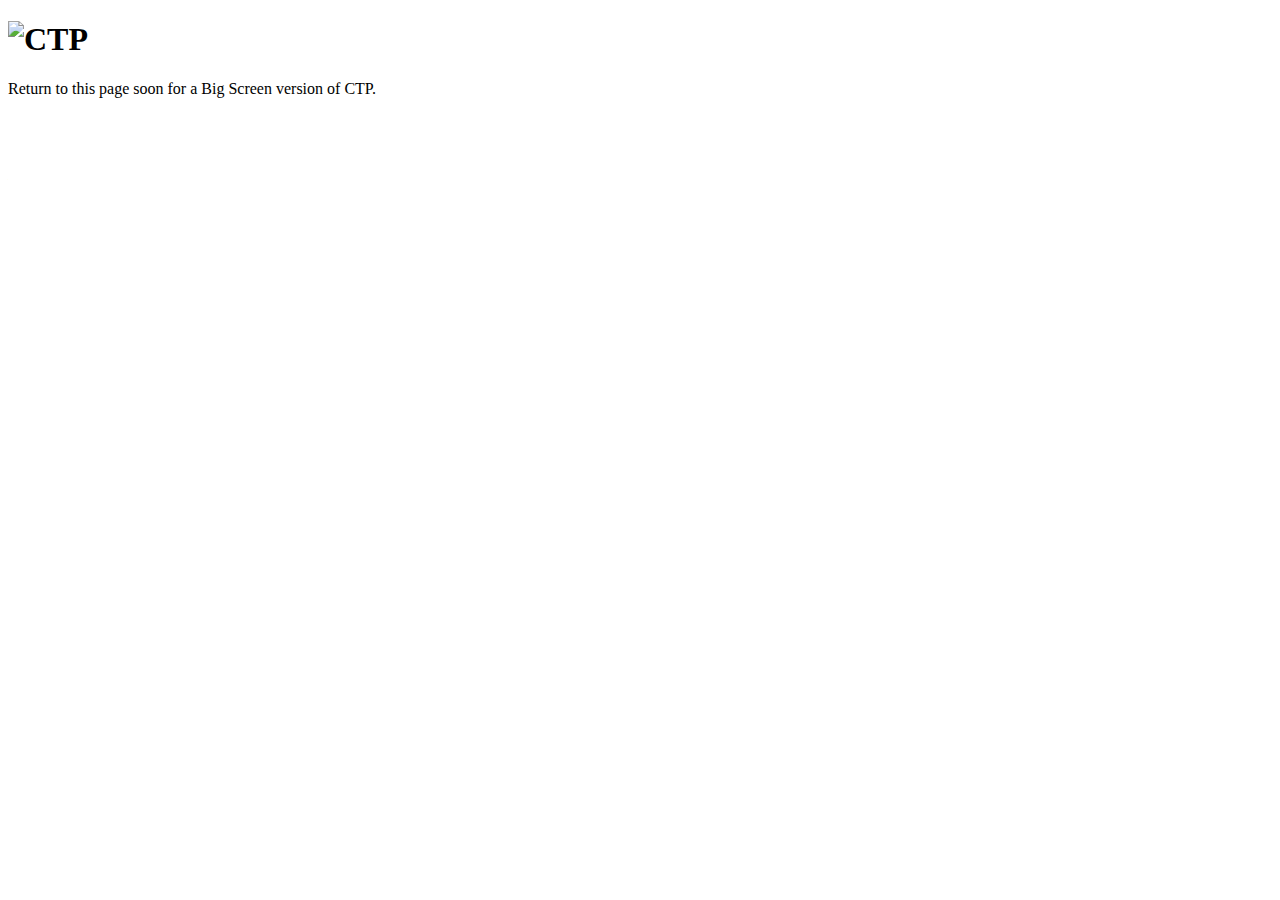
==== trunk/ctpweb/xl/tpl/index.html @ 658bfeac "The early structure for XL code" ====
<!DOCTYPE html PUBLIC "-//W3C//DTD HTML 4.01 Transitional//EN" "http://www.w3.org/TR/html4/loose.dtd">
<html>
<head>
<meta http-equiv="Content-Type" content="text/html; charset=UTF-8">
<link rel="stylesheet" href="css/xl.css" type="text/css">
<title>CTP XL</title>
</head>
<body scroll="no">
<script language="JavaScript">
var maximizePending = false;
var maximizeViewport = function() {
	if (!maximizePending) {
		maximizePending = true;
		window.resizeBy(1, 1);
		maximizePending = false;
	}
};
maximizeViewport();
</script>
<div id="canvas">
	<h1><img src="img/logo.png" width="284" height="133" alt="CTP"></h1>
	<p class="message">Return to this page soon for a Big Screen version of CTP.</p>
</div>
</body>
</html>
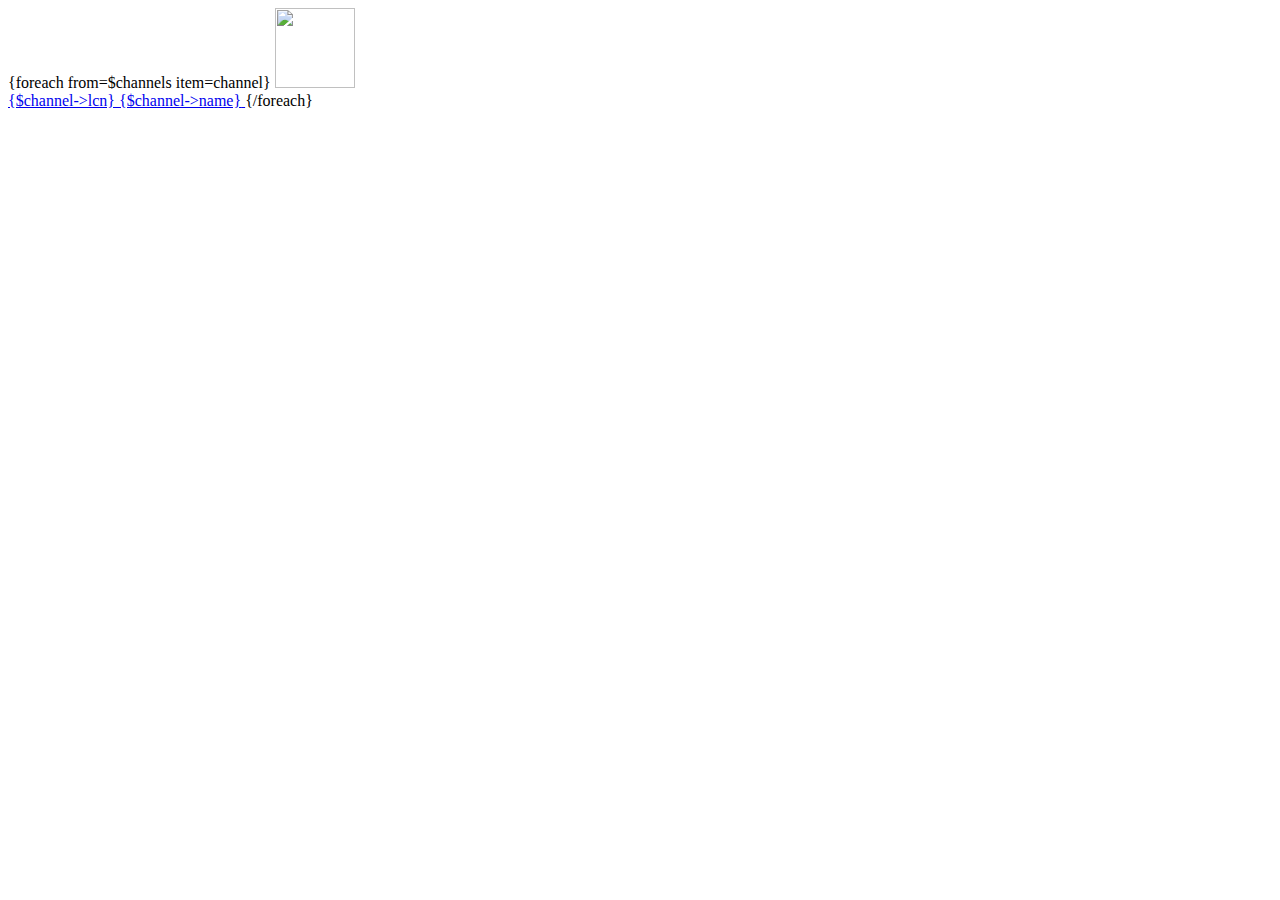
==== commit fbc4d0d3: "Added favicon, work on Grabbing, also some work on XL interface" ====
--- a/trunk/ctpweb/xl/tpl/index.html
+++ b/trunk/ctpweb/xl/tpl/index.html
@@ -18,8 +18,15 @@
 maximizeViewport();
 </script>
 <div id="canvas">
-	<h1><img src="img/logo.png" width="284" height="133" alt="CTP"></h1>
-	<p class="message">Return to this page soon for a Big Screen version of CTP.</p>
+	<div id="channelList">
+		{foreach from=$channels item=channel}
+		<a href="{$channel->unicastUrl}" class="channel">
+			<img src="../img/logos/{$channel->icon}" width="80" height="80"><br>
+			<span class="lcn">{$channel->lcn}</span>
+			<span class="name">{$channel->name}</span>
+		</a>
+		{/foreach}
+	</div>
 </div>
 </body>
 </html>